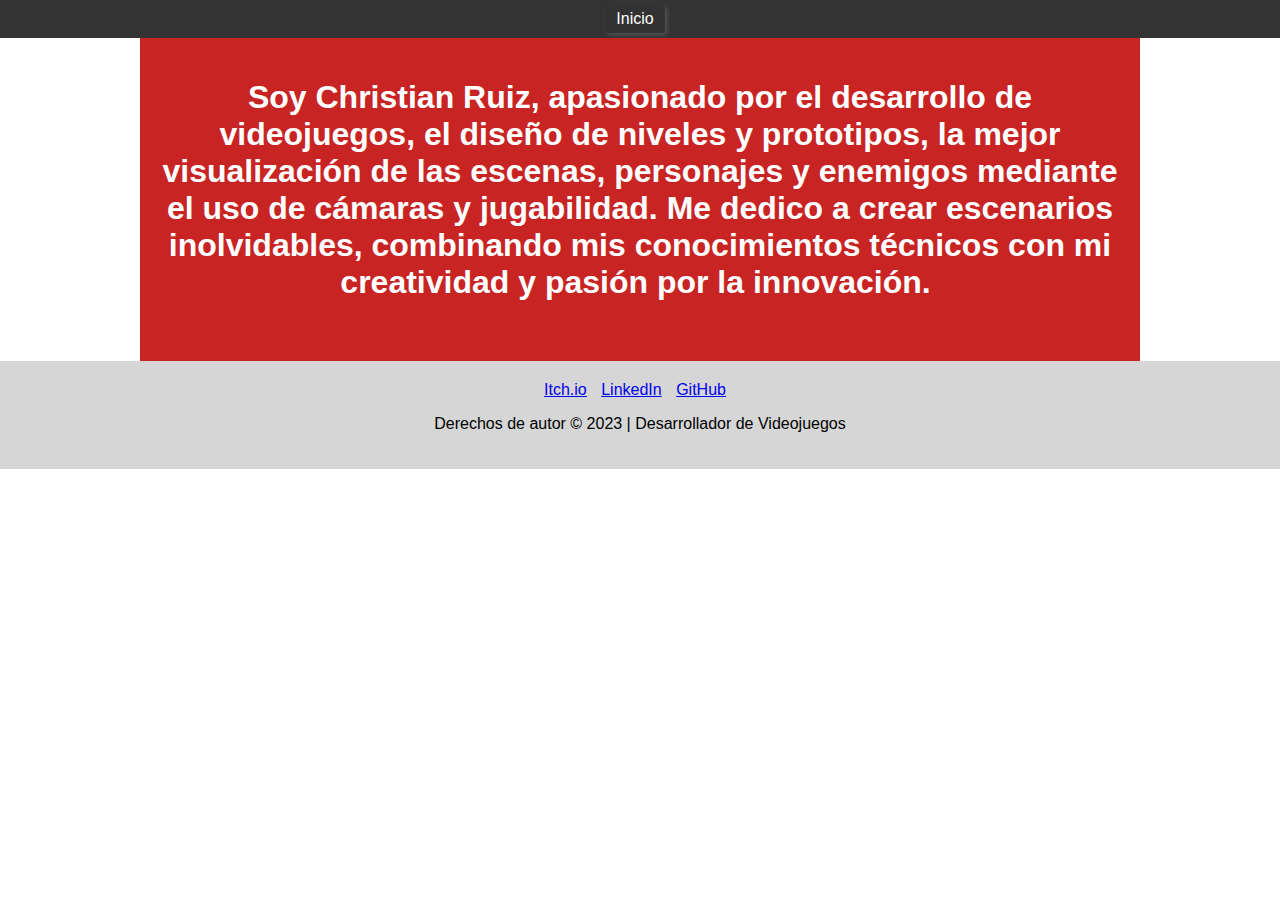
==== sobre-mi.html @ 70bb485f "COLOR" ====
<!DOCTYPE html>
<html lang="es">

<head>
    <meta charset="UTF-8">
    <meta name="viewport" content="width=device-width, initial-scale=1.0">
    <title>Mi Portafolio</title>
    <link rel="stylesheet" href="styles.css">
</head>

<body>
    <nav class="navbar">
        <ul>
            <li><a href="https://christianrruiz.github.io/" class="button">Inicio</a></li>

        </ul>
    </nav>

    <div class="container">
        <section id="inicio" class="section">
            <h1>Soy Christian Ruiz, apasionado por el desarrollo de videojuegos, el diseño de niveles y prototipos, la mejor visualización de las escenas, personajes y enemigos mediante el uso de cámaras y jugabilidad. Me dedico a crear escenarios inolvidables,
                combinando mis conocimientos técnicos con mi creatividad y pasión por la innovación. </h1>
            <!-- Contenido de la sección de inicio -->
        </section>


    </div>

    <footer class="footer">
        <div class="social-links">
            <a href="https://christianrruiz.itch.io" target="_blank">Itch.io</a>
            <a href="https://www.linkedin.com/in/christian-ruiz-74634260/" target="_blank">LinkedIn</a>
            <a href="https://github.com/christianrruiz" target="_blank">GitHub</a>
        </div>
        <p>Derechos de autor &copy; 2023 | Desarrollador de Videojuegos</p>
    </footer>

    <script src="script.js"></script>
</body>

</html>
---- styles.css ----
/* Estilos generales */

body {
    margin: 0;
    padding: 0;
    font-family: Arial, sans-serif;
}

.container {
    max-width: 960px;
    margin: 0 auto;
    padding: 20px;
    background-color: #c92424;
    color: #fff;
    /* Cambio de color de las letras a blanco */
}

.section {
    margin-bottom: 40px;
}

h1,
h2 {
    text-align: center;
}

.button {
    text-decoration: none;
    padding: 10px 20px;
    background-color: #3333;
    color: #fff;
    border-radius: 4px;
    box-shadow: 2px 2px 4px #555;
    /* Mezcla de sombra entre #555 y #3333 */
    border: 1px solid #333;
    /* Mezcla de marco entre #555 y #3333 */
}

.button:hover {
    background-color: #333;
    box-shadow: 2px 2px 4px #555;
    /* Mezcla de sombra al pasar el cursor */
    border: 1px solid #555;
    /* Mezcla de marco al pasar el cursor */
}

.navbar {
    background-color: #333;
    padding: 10px 0;
    text-align: center;
}

.navbar ul {
    list-style: none;
    margin: 0;
    padding: 0;
}

.navbar li {
    display: inline-block;
    margin-right: 10px;
}

.navbar a {
    text-decoration: none;
    color: #fff;
    padding: 5px 10px;
    border-radius: 4px;
    transition: background-color 0.3s ease;
}

.navbar a:hover {
    background-color: #555;
}

.footer {
    background-color: #3333;
    padding: 20px;
    text-align: center;
}

.social-links {
    margin-bottom: 10px;
}

.social-links a {
    margin-right: 10px;
}


/* Estilos para diseño adaptativo */

@media (max-width: 768px) {
    .container {
        padding: 10px;
    }
    .social-links {
        margin-bottom: 20px;
        /* Ajusta el margen inferior según sea necesario */
    }
    .social-links a {
        font-size: 24px;
        /* Ajusta el tamaño de fuente según sea necesario */
    }
}
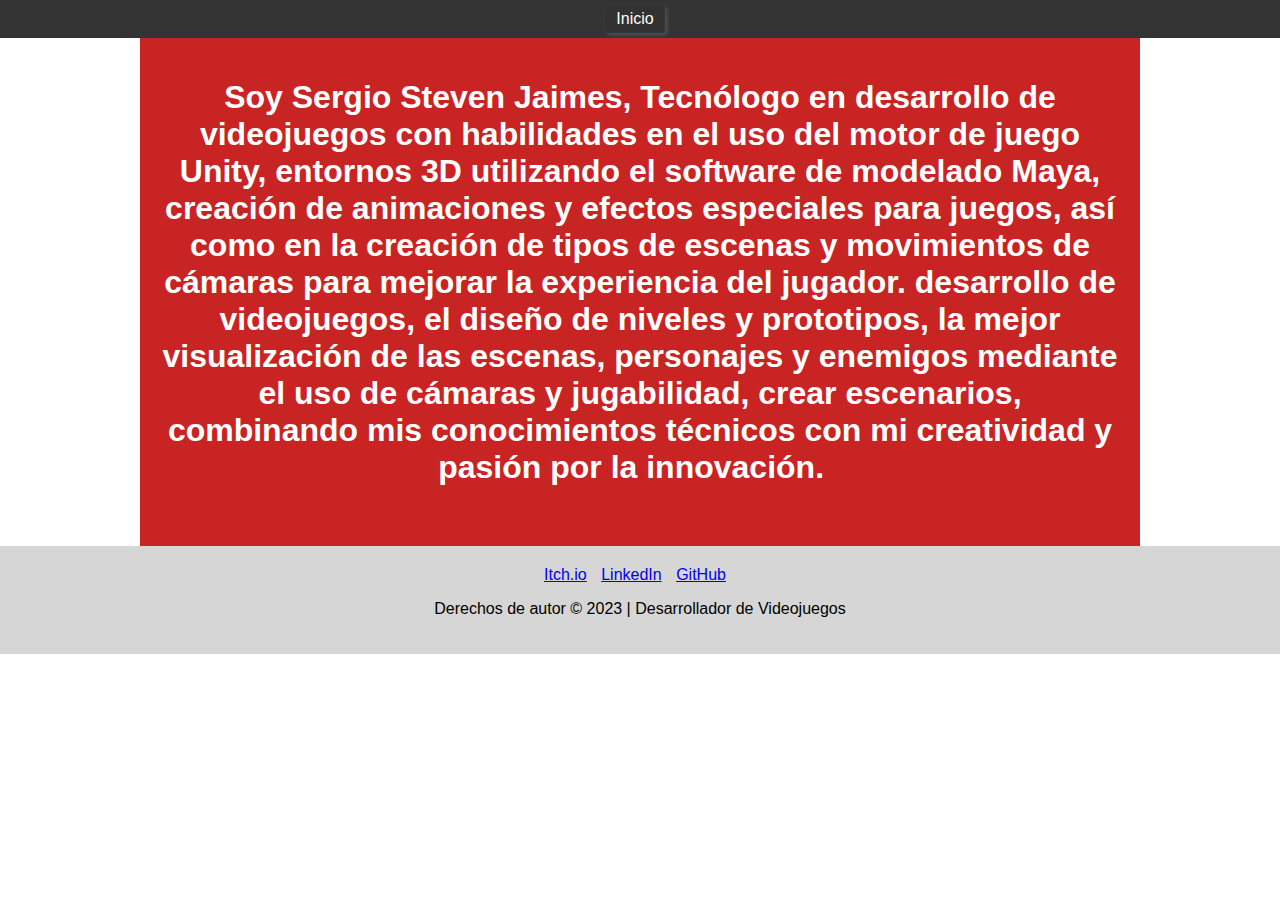
==== commit 53f5fc41: "cambio 3" ====
--- a/sobre-mi.html
+++ b/sobre-mi.html
@@ -11,15 +11,21 @@
 <body>
     <nav class="navbar">
         <ul>
-            <li><a href="https://christianrruiz.github.io/" class="button">Inicio</a></li>
+            <li><a href="https://steven-jaimes.github.io/" class="button">Inicio</a></li>
 
         </ul>
     </nav>
 
     <div class="container">
         <section id="inicio" class="section">
-            <h1>Soy Christian Ruiz, apasionado por el desarrollo de videojuegos, el diseño de niveles y prototipos, la mejor visualización de las escenas, personajes y enemigos mediante el uso de cámaras y jugabilidad. Me dedico a crear escenarios inolvidables,
-                combinando mis conocimientos técnicos con mi creatividad y pasión por la innovación. </h1>
+            <h1>Soy Sergio Steven Jaimes, Tecnólogo en desarrollo de videojuegos con habilidades en el uso
+                del motor de juego Unity, entornos 3D utilizando el software de modelado Maya, creación de
+                animaciones y efectos especiales para juegos, así como en la creación de tipos de escenas 
+                y movimientos de cámaras para mejorar la experiencia del jugador.  desarrollo de videojuegos,
+                el diseño de niveles y prototipos, la mejor visualización de las escenas, personajes y enemigos
+                mediante el uso de cámaras y jugabilidad, crear escenarios, combinando mis conocimientos técnicos 
+                con mi creatividad y pasión por la innovación.
+                 </h1>
             <!-- Contenido de la sección de inicio -->
         </section>
 
@@ -28,9 +34,9 @@
 
     <footer class="footer">
         <div class="social-links">
-            <a href="https://christianrruiz.itch.io" target="_blank">Itch.io</a>
-            <a href="https://www.linkedin.com/in/christian-ruiz-74634260/" target="_blank">LinkedIn</a>
-            <a href="https://github.com/christianrruiz" target="_blank">GitHub</a>
+            <a href="https://steven-jaimes.itch.io" target="_blank">Itch.io</a>
+            <a href="https://www.linkedin.com/in/sergio-steven-jaimes-a0384a163/" target="_blank">LinkedIn</a>
+            <a href="https://github.com/steven-jaimes" target="_blank">GitHub</a>
         </div>
         <p>Derechos de autor &copy; 2023 | Desarrollador de Videojuegos</p>
     </footer>
